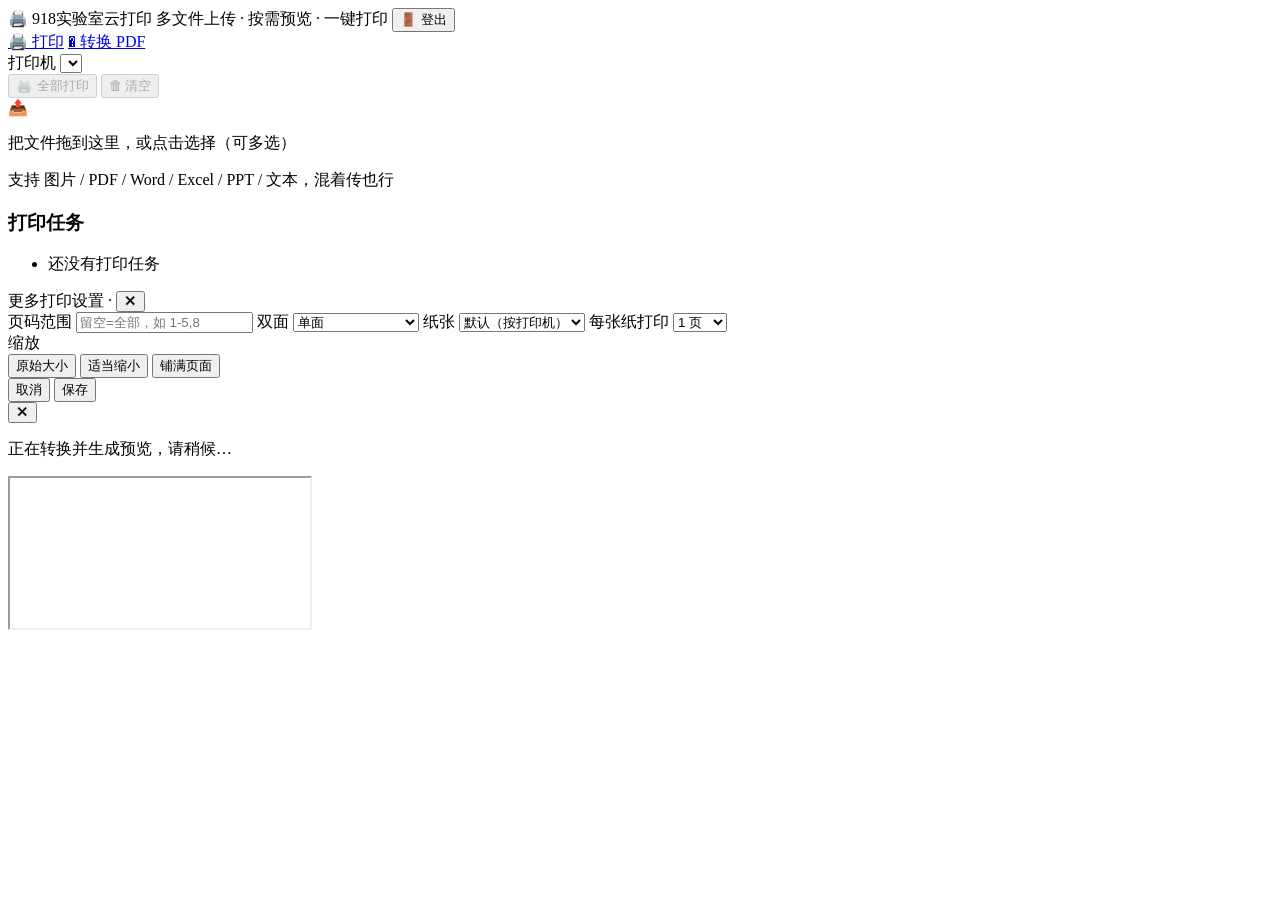
==== web/index.html @ 8e3c63f0 "change change" ====
<!DOCTYPE html>
<html lang="zh-CN">
<head>
  <meta charset="UTF-8" />
  <meta name="viewport" content="width=device-width, initial-scale=1.0" />
  <title>918实验室云打印 🖨️</title>
  <link rel="stylesheet" href="/style.css" />
</head>
<body>
  <header class="topbar">
    <div class="topbar-row">
      <span class="logo">🖨️ 918实验室云打印</span>
      <span class="subtitle">多文件上传 · 按需预览 · 一键打印</span>
      <button id="logoutBtn" class="btn btn-ghost btn-sm topbar-logout">🚪 登出</button>
    </div>
    <nav class="topbar-nav">
      <a href="/" class="nav-link active">🖨️ 打印</a>
      <a href="/convert.html" class="nav-link">� 转换 PDF</a>
    </nav>
  </header>

  <main class="container">
    <!-- 工具栏 -->
    <div class="toolbar">
      <label class="tb-printer">
        <span>打印机</span>
        <select id="printer"></select>
      </label>
      <div class="tb-actions">
        <button id="printAllBtn" class="btn btn-primary" disabled>🖨️ 全部打印</button>
        <button id="clearAllBtn" class="btn btn-ghost" disabled>🗑 清空</button>
      </div>
    </div>

    <!-- 上传区（支持多文件、混合类型） -->
    <div id="dropzone" class="dropzone">
      <div class="dz-inner">
        <div class="dz-icon">📤</div>
        <p class="dz-title">把文件拖到这里，或<span class="dz-link">点击选择</span>（可多选）</p>
        <p class="dz-hint">支持 图片 / PDF / Word / Excel / PPT / 文本，混着传也行</p>
      </div>
      <input id="fileInput" type="file" hidden multiple
        accept="image/*,.pdf,.doc,.docx,.rtf,.xls,.xlsx,.csv,.ppt,.pptx,.txt" />
    </div>

    <!-- 已上传文件列表 -->
    <ul id="fileList" class="file-list"></ul>

    <!-- 打印任务状态 -->
    <section class="jobs">
      <h3>打印任务</h3>
      <ul id="jobList" class="job-list">
        <li class="job-empty">还没有打印任务</li>
      </ul>
    </section>
  </main>

  <!-- 更多设置 弹窗 -->
  <div id="moreModal" class="modal hidden">
    <div class="modal-box">
      <div class="modal-head">
        <span>更多打印设置 · <span id="moreFileName" class="mono"></span></span>
        <button class="icon-btn" data-close="moreModal">✕</button>
      </div>
      <div class="modal-body">
        <label class="field">
          <span>页码范围 <em id="morePageTotal" class="hint"></em></span>
          <input id="morePageRange" type="text" placeholder="留空=全部，如 1-5,8" />
        </label>
        <label class="field">
          <span>双面</span>
          <select id="moreDuplex">
            <option value="simplex">单面</option>
            <option value="duplexlong">双面（长边翻页）</option>
            <option value="duplexshort">双面（短边翻页）</option>
          </select>
        </label>
        <label class="field">
          <span>纸张</span>
          <select id="morePaper">
            <option value="">默认（按打印机）</option>
            <option value="A4">A4</option>
            <option value="A3">A3</option>
            <option value="Letter">Letter</option>
          </select>
        </label>
        <label class="field">
          <span>每张纸打印</span>
          <select id="morePps">
            <option value="1">1 页</option>
            <option value="2">2 页</option>
            <option value="4">4 页</option>
            <option value="6">6 页</option>
            <option value="9">9 页</option>
            <option value="16">16 页</option>
          </select>
        </label>
        <div class="field">
          <span>缩放</span>
          <div class="seg" id="moreScaling">
            <button data-val="noscale" class="seg-btn">原始大小</button>
            <button data-val="shrink" class="seg-btn active">适当缩小</button>
            <button data-val="fit" class="seg-btn">铺满页面</button>
          </div>
        </div>
      </div>
      <div class="modal-foot">
        <button class="btn btn-ghost" data-close="moreModal">取消</button>
        <button id="moreSaveBtn" class="btn btn-primary">保存</button>
      </div>
    </div>
  </div>

  <!-- 预览 弹窗 -->
  <div id="previewModal" class="modal hidden">
    <div class="modal-box modal-large">
      <div class="modal-head">
        <span id="previewName" class="mono"></span>
        <button class="icon-btn" data-close="previewModal">✕</button>
      </div>
      <div id="previewLoading" class="status-box">
        <div class="spinner"></div>
        <p>正在转换并生成预览，请稍候…</p>
      </div>
      <iframe id="previewFrame" class="preview-frame hidden" title="打印预览"></iframe>
    </div>
  </div>

  <div id="toast" class="toast hidden"></div>
  <script src="/app.js"></script>
</body>
</html>
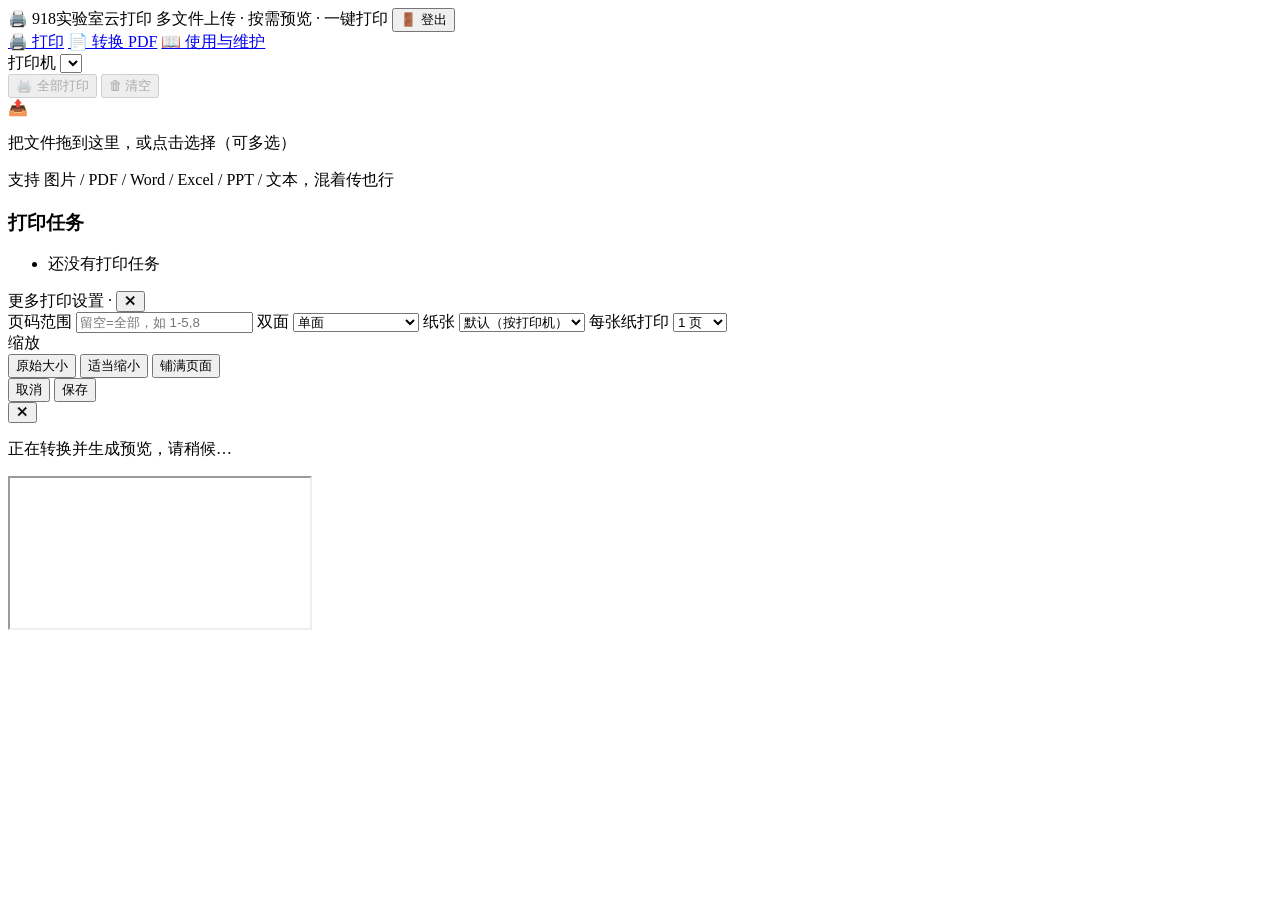
==== commit 1fad6f73: "更新说明文档功能 新增使用文档说明和维护文档说明页面 重新修改来源文件，增加项目源头。" ====
--- a/web/index.html
+++ b/web/index.html
@@ -15,7 +15,8 @@
     </div>
     <nav class="topbar-nav">
       <a href="/" class="nav-link active">🖨️ 打印</a>
-      <a href="/convert.html" class="nav-link">� 转换 PDF</a>
+      <a href="/convert.html" class="nav-link">📄 转换 PDF</a>
+      <a href="/illustrate.html" class="nav-link">📖 使用与维护</a>
     </nav>
   </header>
 
